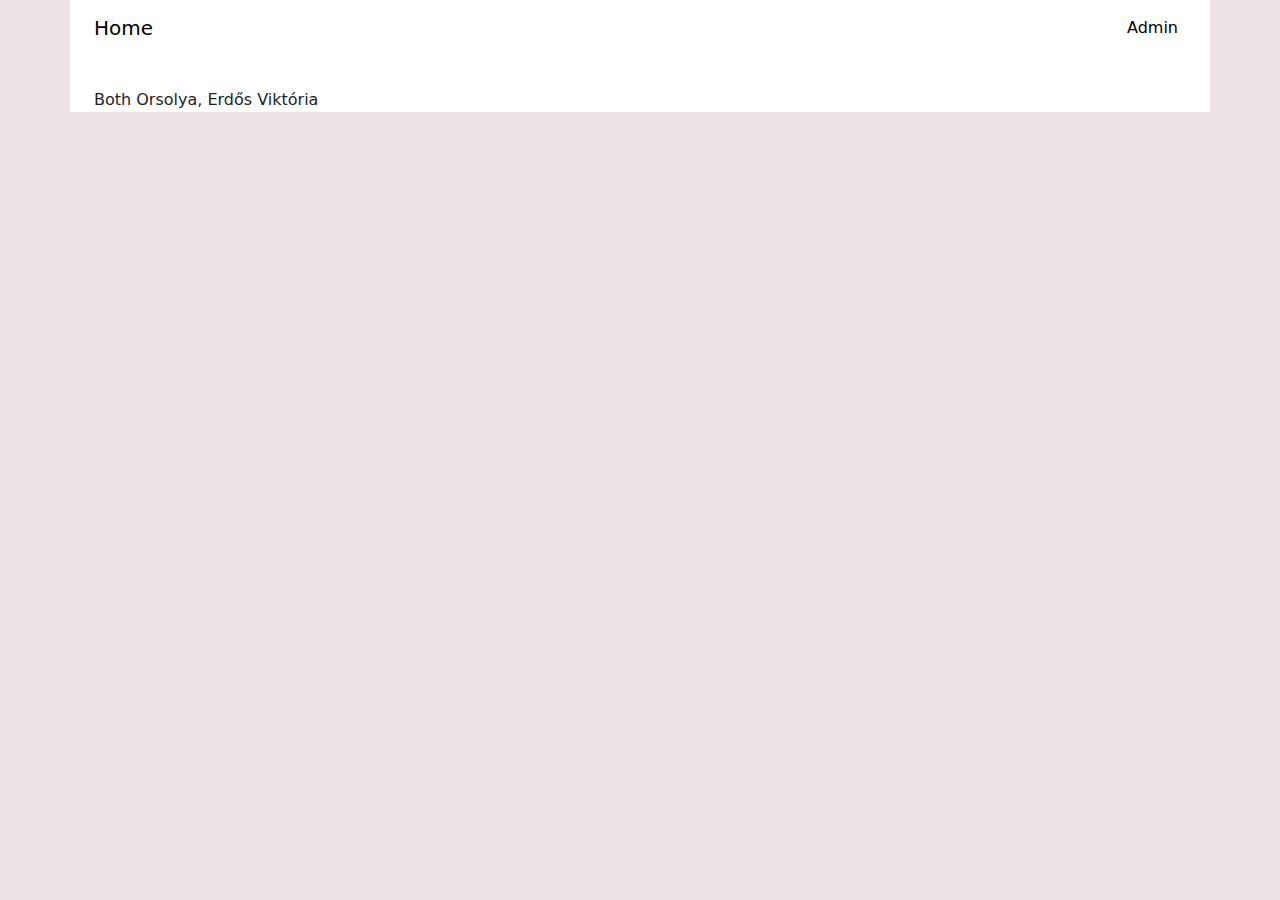
==== admin.html @ ac3544ad "admin oldal elkezése, css, bootstrap" ====
<!DOCTYPE html>
<html lang="hu">
    <head>
        <meta charset="UTF-8">
        <meta name="viewport" content="width=device-width, initial-scale=1.0">
        <title>Webáruház | HOME</title>
        <link href="https://cdn.jsdelivr.net/npm/bootstrap@5.3.3/dist/css/bootstrap.min.css" rel="stylesheet">
        <script src="https://cdn.jsdelivr.net/npm/bootstrap@5.3.3/dist/js/bootstrap.bundle.min.js"></script>
        <script src="https://code.jquery.com/jquery-3.7.1.slim.min.js" integrity="sha256-kmHvs0B+OpCW5GVHUNjv9rOmY0IvSIRcf7zGUDTDQM8=" crossorigin="anonymous"></script>
        <link rel="stylesheet" href="./View/style.css">
        <script type="module" src="main.js"></script>   
    </head>
<body>
    <main class="container mx-auto row">
        <nav class="navbar navbar-expand-lg col-12">
            <div class="container-fluid">
              <a class="navbar-brand" href="index.html">Home</a>
              <button class="navbar-toggler" type="button" data-bs-toggle="collapse" data-bs-target="#navbarNav" aria-controls="navbarNav" aria-expanded="false" aria-label="Toggle navigation">
                <span class="navbar-toggler-icon"></span>
              </button>
              <div class="collapse navbar-collapse justify-content-end" id="navbarNav">
                <ul class="navbar-nav">
                  <li class="nav-item">
                    <a class="nav-link active" aria-current="page" href="admin.html">Admin</a>
                  </li>
                </ul>
              </div>
            </div>
          </nav>
        <article class="row col-md-8 col-sm-12">
            <div class="termekek-admin row p-3"></div>
        </article>
        <footer class="col-12">Both Orsolya, Erdős Viktória</footer>
    </main>
</body>
</html>
---- View/style.css ----
body{
    background-color: rgb(236, 226, 231);
}

main{
    background-color: #ffffff;
}

.kartya p{
    font-family: Impact, Haettenschweiler, 'Arial Narrow Bold', sans-serif;
    font-size: 25px;
}
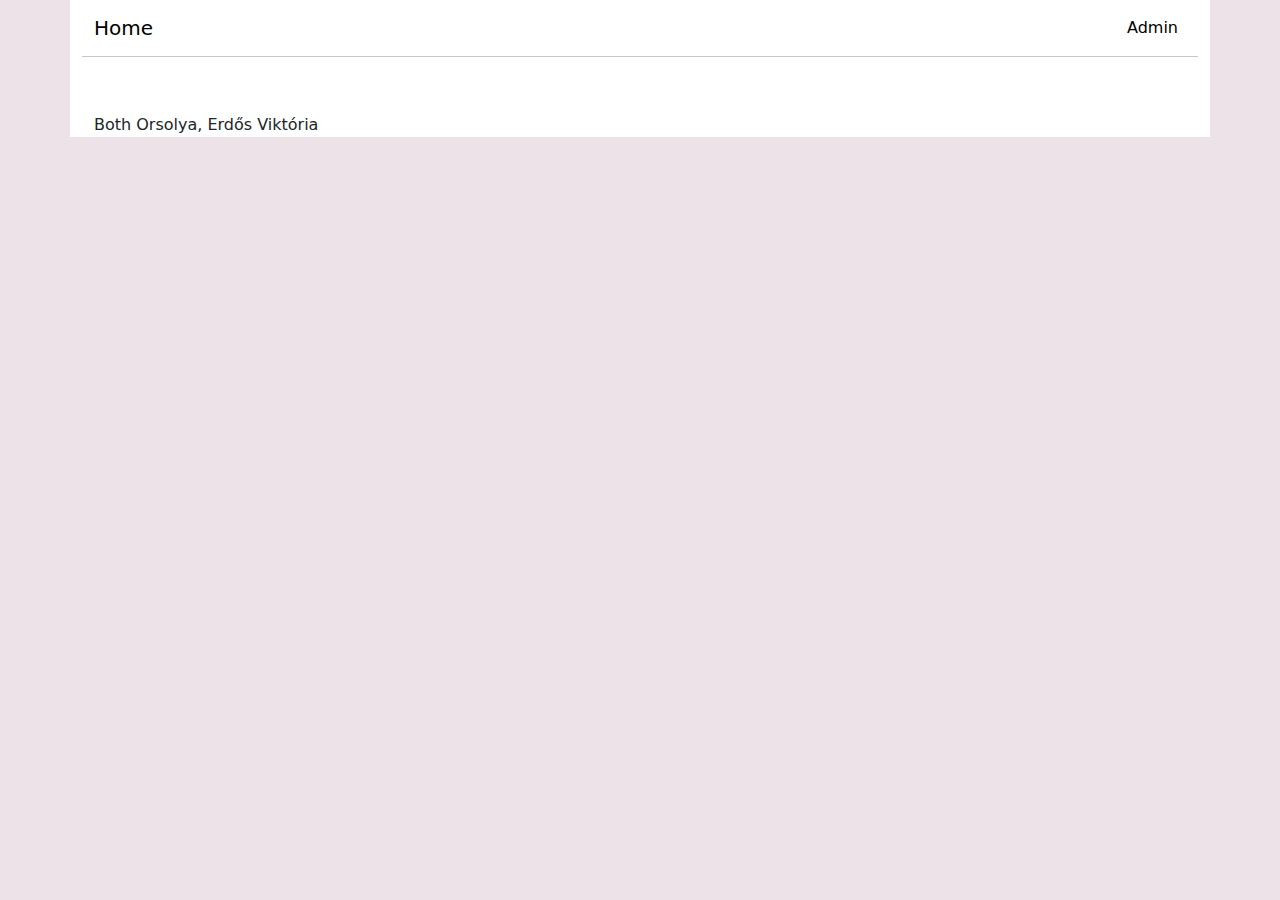
==== commit a0dfbf77: "stílus változtatása" ====
--- a/admin.html
+++ b/admin.html
@@ -12,7 +12,7 @@
     </head>
 <body>
     <main class="container mx-auto row">
-        <nav class="navbar navbar-expand-lg col-12">
+        <nav class="navbar navbar-expand-lg col-12 border-bottom border-secondary-subtle mb-4">
             <div class="container-fluid">
               <a class="navbar-brand" href="index.html">Home</a>
               <button class="navbar-toggler" type="button" data-bs-toggle="collapse" data-bs-target="#navbarNav" aria-controls="navbarNav" aria-expanded="false" aria-label="Toggle navigation">
--- a/View/style.css
+++ b/View/style.css
@@ -1,5 +1,5 @@
 body{
-    background-color: rgb(236, 226, 231);
+    background-color: #ece2e7;
 }
 
 main{
@@ -9,4 +9,12 @@
 .kartya p{
     font-family: Impact, Haettenschweiler, 'Arial Narrow Bold', sans-serif;
     font-size: 25px;
+}
+
+.kartya button{
+    background-color: #ece2e7;
+    border: 1px #c0a1b1 solid;
+    border-radius: 10px;
+    width: 40%;
+    height: 40px;
 }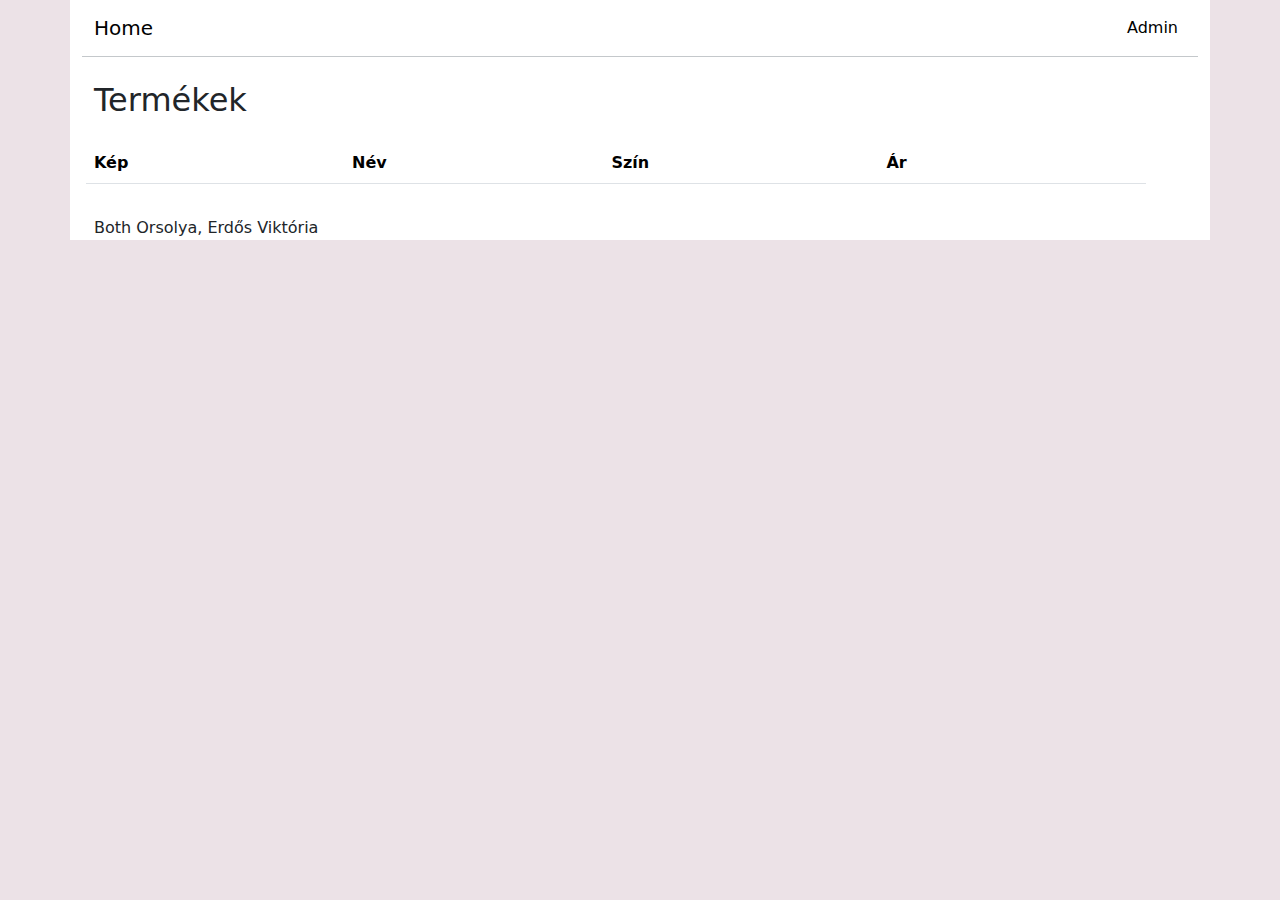
==== commit fe604b2c: "admin rész táblázata kész" ====
--- a/admin.html
+++ b/admin.html
@@ -27,8 +27,22 @@
               </div>
             </div>
           </nav>
-        <article class="row col-md-8 col-sm-12">
-            <div class="termekek-admin row p-3"></div>
+        <article class="row col-12">
+            <h2>Termékek</h2>
+            <div class="termekek-admin row p-3 table-responsive">
+                <table class="table table-striped table-hover">
+                    <thead>
+                        <th>Kép</th>
+                        <th>Név</th>
+                        <th>Szín</th>
+                        <th>Ár</th>
+                        <th></th>
+                    </thead>
+                    <tbody class="admin-tbody table-group-divider align-middle">
+
+                    </tbody>
+                </table>
+            </div>
         </article>
         <footer class="col-12">Both Orsolya, Erdős Viktória</footer>
     </main>
--- a/View/style.css
+++ b/View/style.css
@@ -17,4 +17,16 @@
     border-radius: 10px;
     width: 40%;
     height: 40px;
+}
+
+.admin-tbody img{
+    height: 100px;
+}
+
+.admin-tbody button{
+    background-color:#dd9494;
+    border-radius: 20%;
+    border: 0px;
+    width: 50px;
+    height: 50px;
 }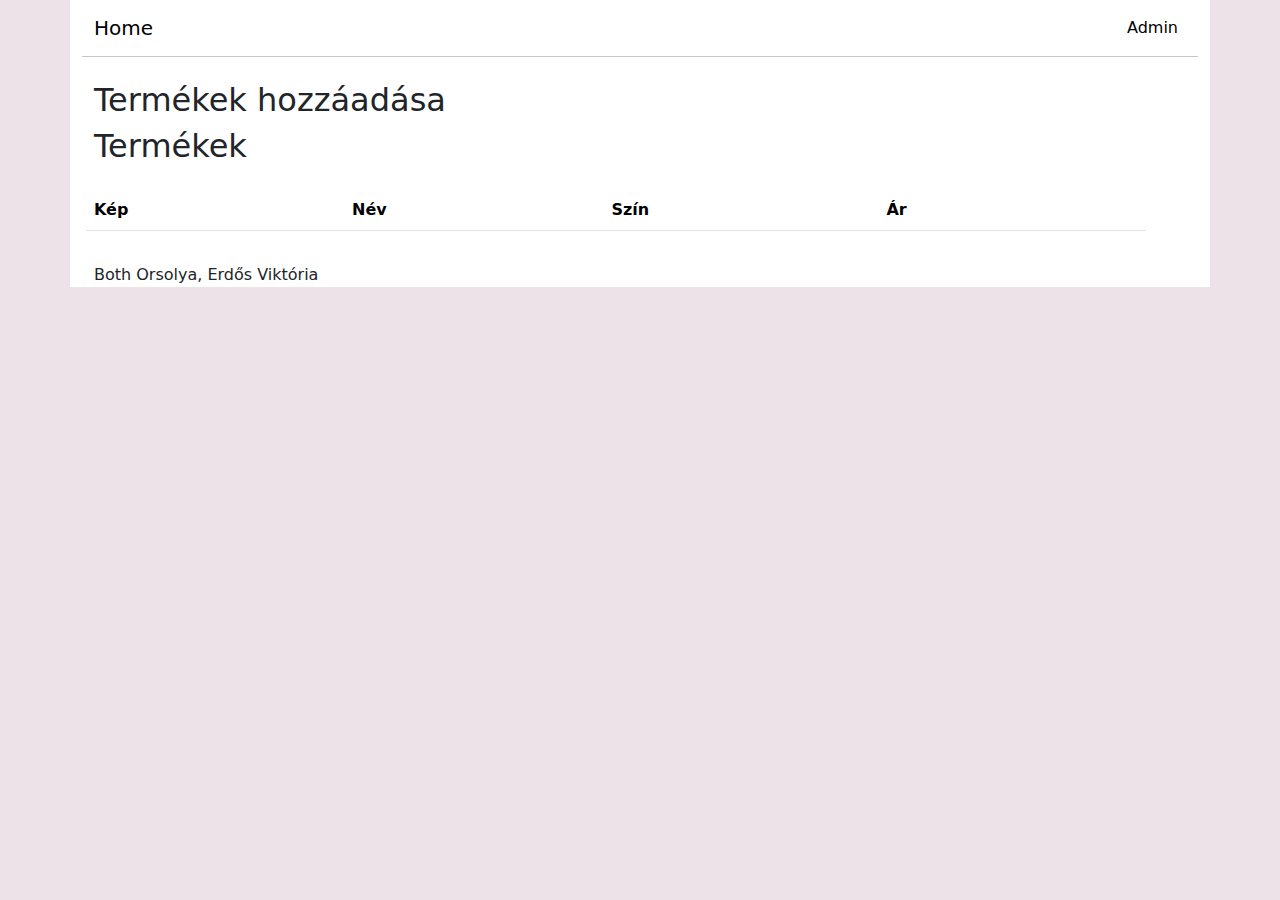
==== commit ed7050f7: "szamlalon dolgozás, eldöntés tétele kikommentelve, nem működik :(" ====
--- a/admin.html
+++ b/admin.html
@@ -27,6 +27,12 @@
               </div>
             </div>
           </nav>
+          <article>
+            <h2>Termékek hozzáadása</h2>
+            <form action="">
+              
+            </form>
+          </article>
         <article class="row col-12">
             <h2>Termékek</h2>
             <div class="termekek-admin row p-3 table-responsive">
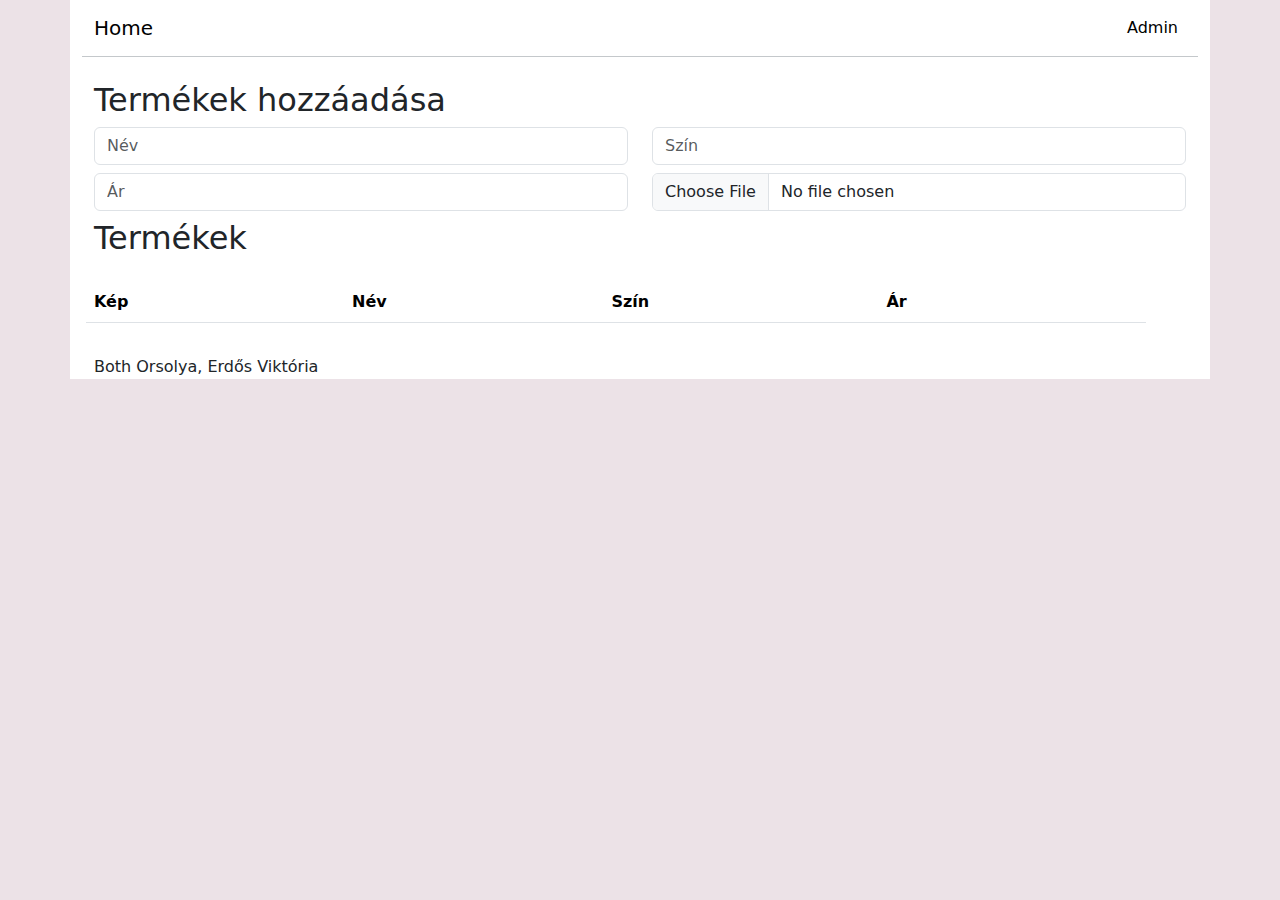
==== commit a9355409: "form elkezdése, javascripttel még nem működik" ====
--- a/admin.html
+++ b/admin.html
@@ -30,7 +30,17 @@
           <article>
             <h2>Termékek hozzáadása</h2>
             <form action="">
-              
+              <div class="row">
+                <div class="col">
+                  <input type="text" class="form-control mb-2" placeholder="Név" id="form-name">
+                  <input type="number" class="form-control mb-2" placeholder="Ár" min="0" id="form-price">
+
+                </div>
+                <div class="col">
+                  <input type="text" class="form-control mb-2" placeholder="Szín" id="form-color">
+                  <input class="form-control" type="file" id="form-pic">
+                </div>
+            </div>
             </form>
           </article>
         <article class="row col-12">
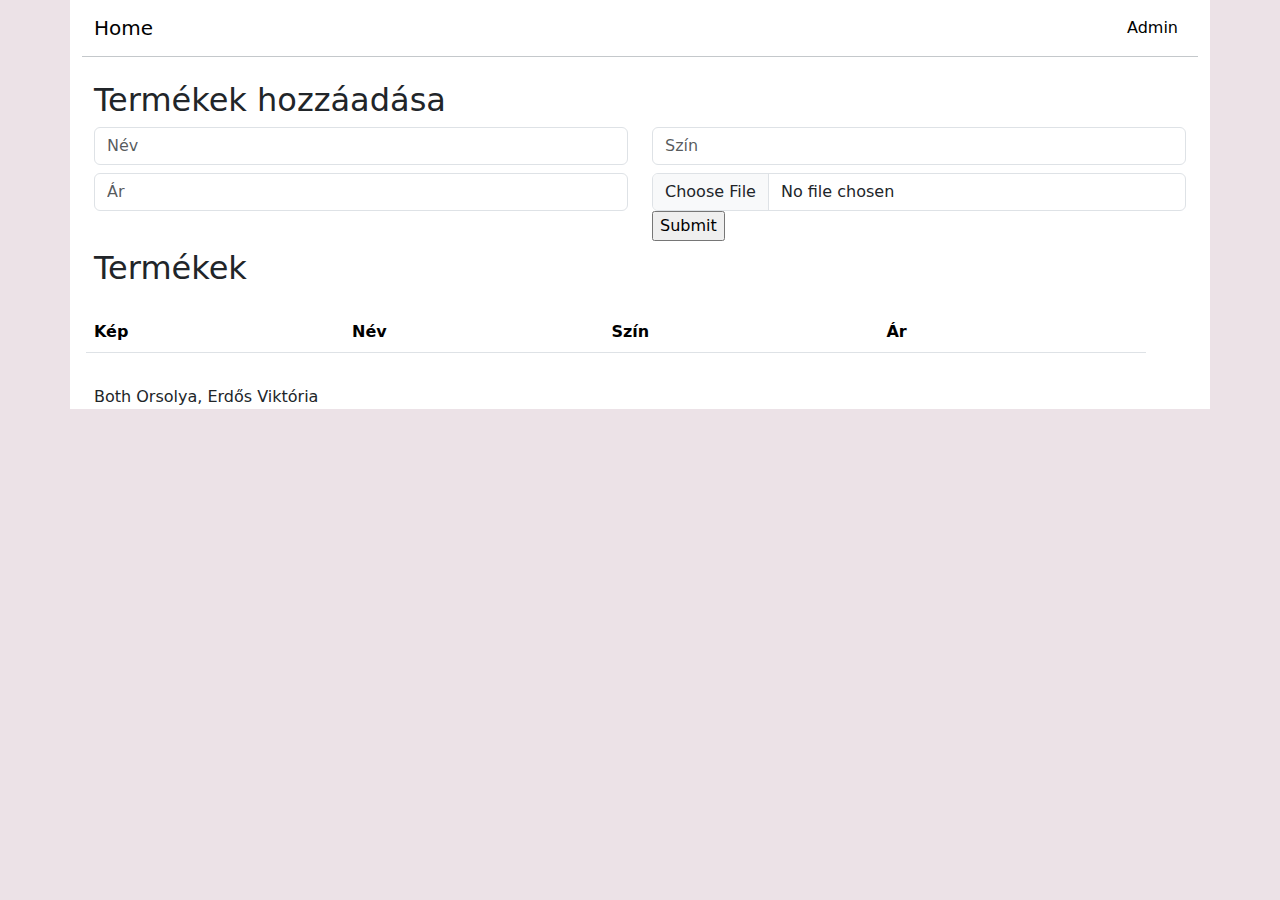
==== commit 8f2de8c2: "elérni a formelementeket" ====
--- a/admin.html
+++ b/admin.html
@@ -29,16 +29,17 @@
           </nav>
           <article>
             <h2>Termékek hozzáadása</h2>
-            <form action="">
+            <form id="hozzaadas" action="">
               <div class="row">
                 <div class="col">
-                  <input type="text" class="form-control mb-2" placeholder="Név" id="form-name">
-                  <input type="number" class="form-control mb-2" placeholder="Ár" min="0" id="form-price">
+                  <input type="text" class="nev form-control mb-2" placeholder="Név" id="form-name">
+                  <input type="number" class="ar form-control mb-2" placeholder="Ár" min="0" id="form-price">
 
                 </div>
                 <div class="col">
-                  <input type="text" class="form-control mb-2" placeholder="Szín" id="form-color">
-                  <input class="form-control" type="file" id="form-pic">
+                  <input type="text" class="color form-control mb-2" placeholder="Szín" id="form-color">
+                  <input class="kep form-control" type="file" id="form-pic">
+                  <input class="mb-2" type="button" value="Submit">
                 </div>
             </div>
             </form>
--- a/View/style.css
+++ b/View/style.css
@@ -11,11 +11,10 @@
     font-size: 25px;
 }
 
-.kartya button{
+.kartya button, .kosar button{
     background-color: #ece2e7;
     border: 1px #c0a1b1 solid;
     border-radius: 10px;
-    width: 40%;
     height: 40px;
 }
 
